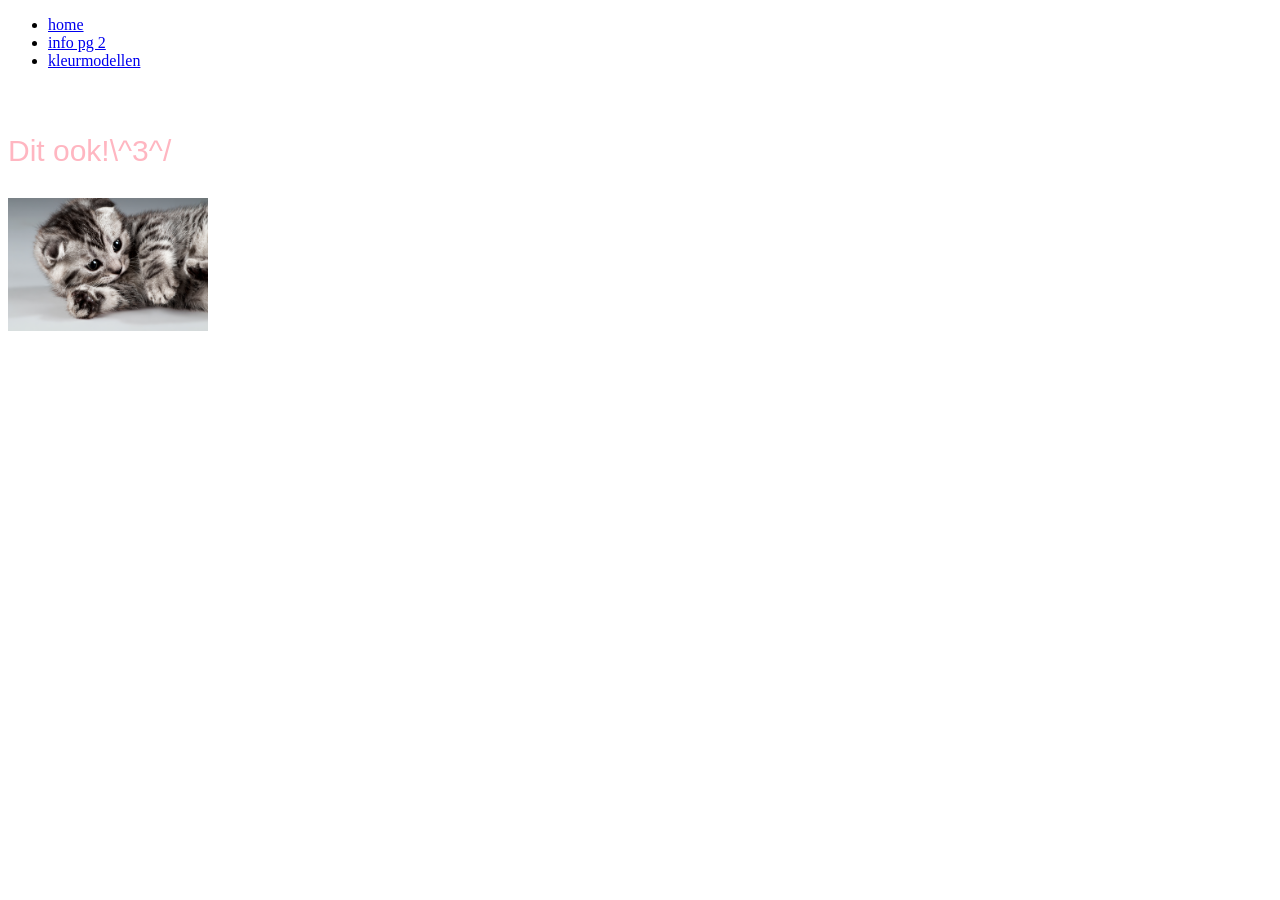
==== binairstelsel.html @ cc5cb6c2 "vb" ====
<!DOCTYPE html> <!--dit is de tweede page van mijn site-->
<html> <!--dit is het  html-element-->
    <head>
        <title>lliissaa</title>
        <meta charset="utf-8">
        <link href="css/style2.css" rel="stylesheet2">
    </head>
    <body>
       <ul>
           <li><a href="index.html">home</a></li> 
           <li><a href="binairstelsel.html" >info pg 2</a></li>
           <li><a href="kleurmodellen.html">kleurmodellen</a></li>
        </ul>
 
        
        <br>
        
        <p style="color: #FFB6C1; font-size: 30px; font-family: 'Segoe UI', Tahoma, Geneva, Verdana, sans-serif;">Dit ook!\^3^/</p>
        <img src="streepjeskat.jpg" style="width: 200px; height: auto;" alt="streepjes kat">
    </body>
</html>
---- css/style2.css ----
ul {
  list-style-type: none;
  margin: 0;
  padding: 0;
  overflow: hidden;
  background-color: #ffb6c1;
}

ul li {
  float: left;
}

ul li a {
  display: block;
  color: palevioletred;
  text-align: center;
  padding: 14px 16px;
  text-decoration: none;
}

ul li a:hover {
  background-color: hsl(0, 0%, 0%);
}
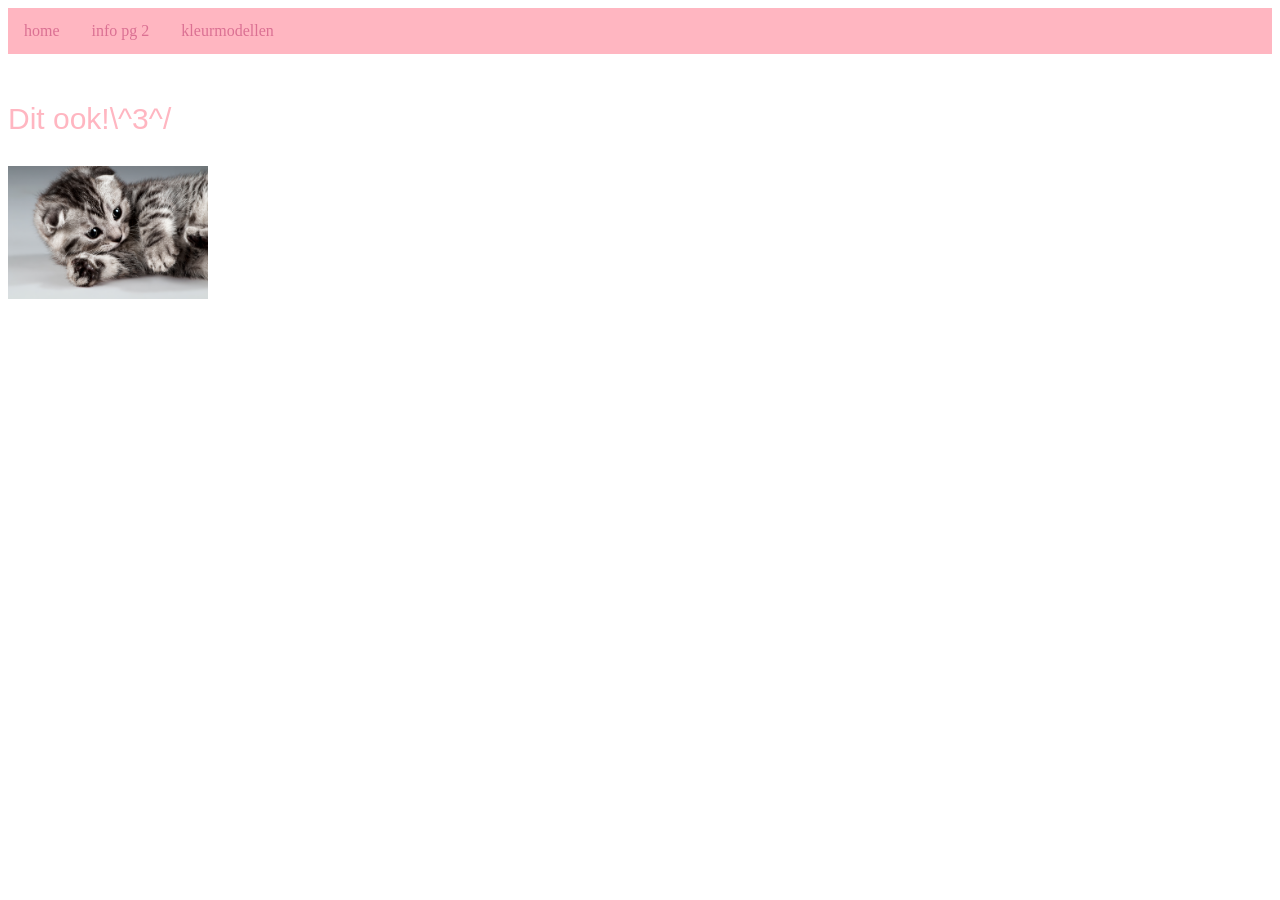
==== commit d6056a0b: "vb" ====
--- a/binairstelsel.html
+++ b/binairstelsel.html
@@ -3,18 +3,17 @@
     <head>
         <title>lliissaa</title>
         <meta charset="utf-8">
-        <link href="css/style2.css" rel="stylesheet2">
+        <link href="css/style2.css" rel="stylesheet">
     </head>
     <body>
-       <ul>
+        <ul>
            <li><a href="index.html">home</a></li> 
            <li><a href="binairstelsel.html" >info pg 2</a></li>
            <li><a href="kleurmodellen.html">kleurmodellen</a></li>
         </ul>
  
-        
         <br>
-        
+
         <p style="color: #FFB6C1; font-size: 30px; font-family: 'Segoe UI', Tahoma, Geneva, Verdana, sans-serif;">Dit ook!\^3^/</p>
         <img src="streepjeskat.jpg" style="width: 200px; height: auto;" alt="streepjes kat">
     </body>
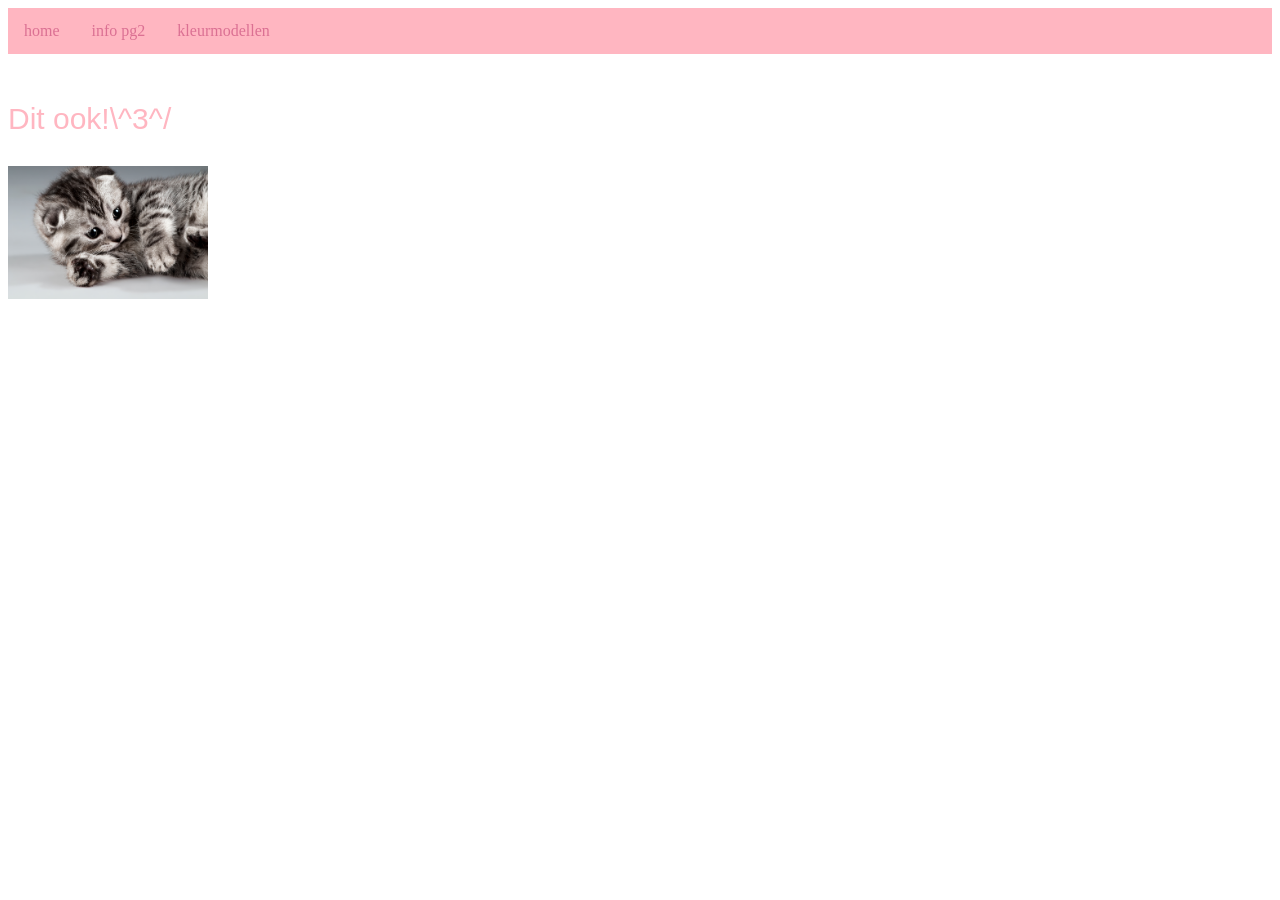
==== commit 701667e2: "vb" ====
--- a/binairstelsel.html
+++ b/binairstelsel.html
@@ -8,7 +8,7 @@
     <body>
         <ul>
            <li><a href="index.html">home</a></li> 
-           <li><a href="binairstelsel.html" >info pg 2</a></li>
+           <li><a href="binairstelsel.html" >info pg2</a></li>
            <li><a href="kleurmodellen.html">kleurmodellen</a></li>
         </ul>
  
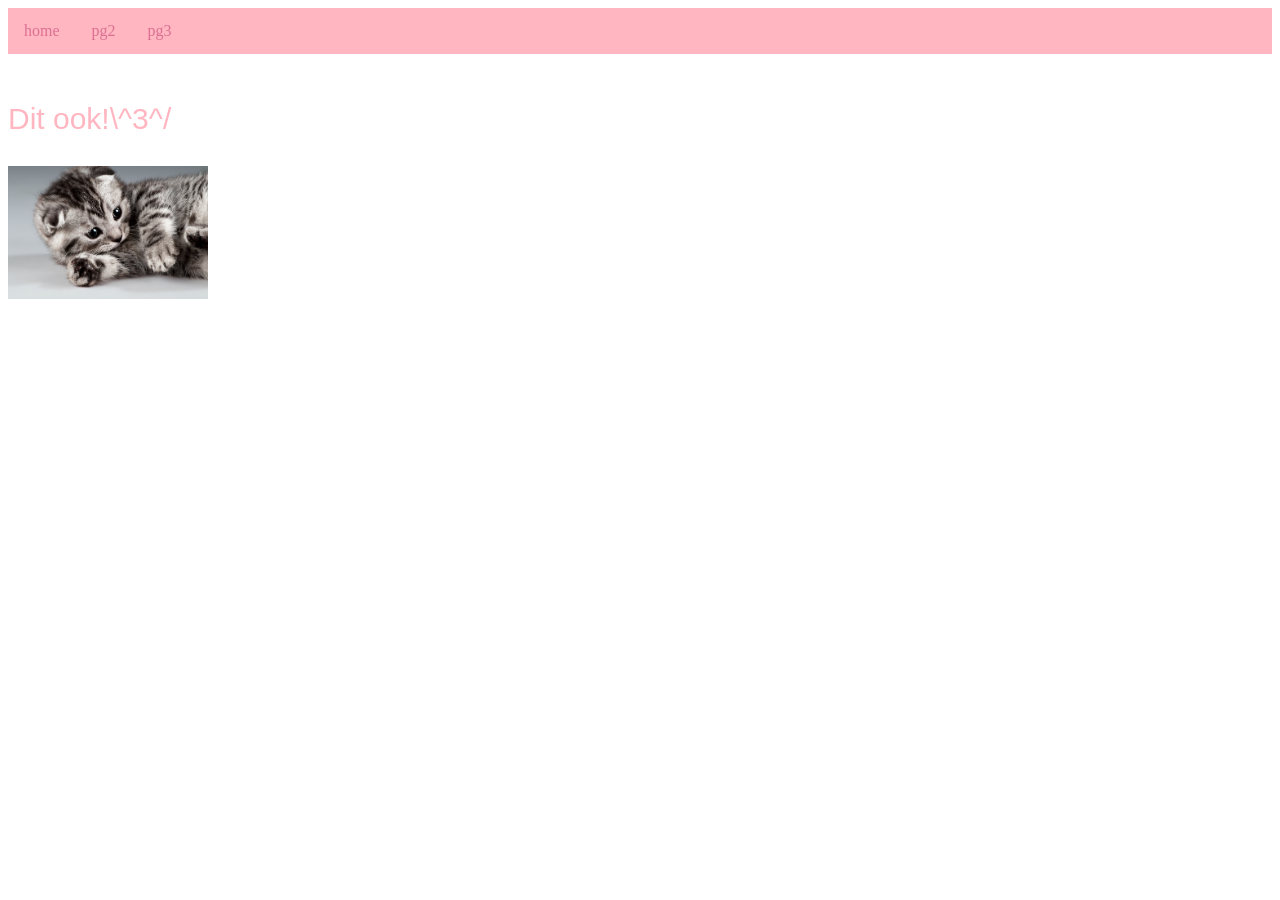
==== commit 6d221ff3: "vb" ====
--- a/binairstelsel.html
+++ b/binairstelsel.html
@@ -8,8 +8,8 @@
     <body>
         <ul>
            <li><a href="index.html">home</a></li> 
-           <li><a href="binairstelsel.html" >info pg2</a></li>
-           <li><a href="kleurmodellen.html">kleurmodellen</a></li>
+           <li><a href="binairstelsel.html" >pg2</a></li>
+           <li><a href="kleurmodellen.html">pg3</a></li>
         </ul>
  
         <br>
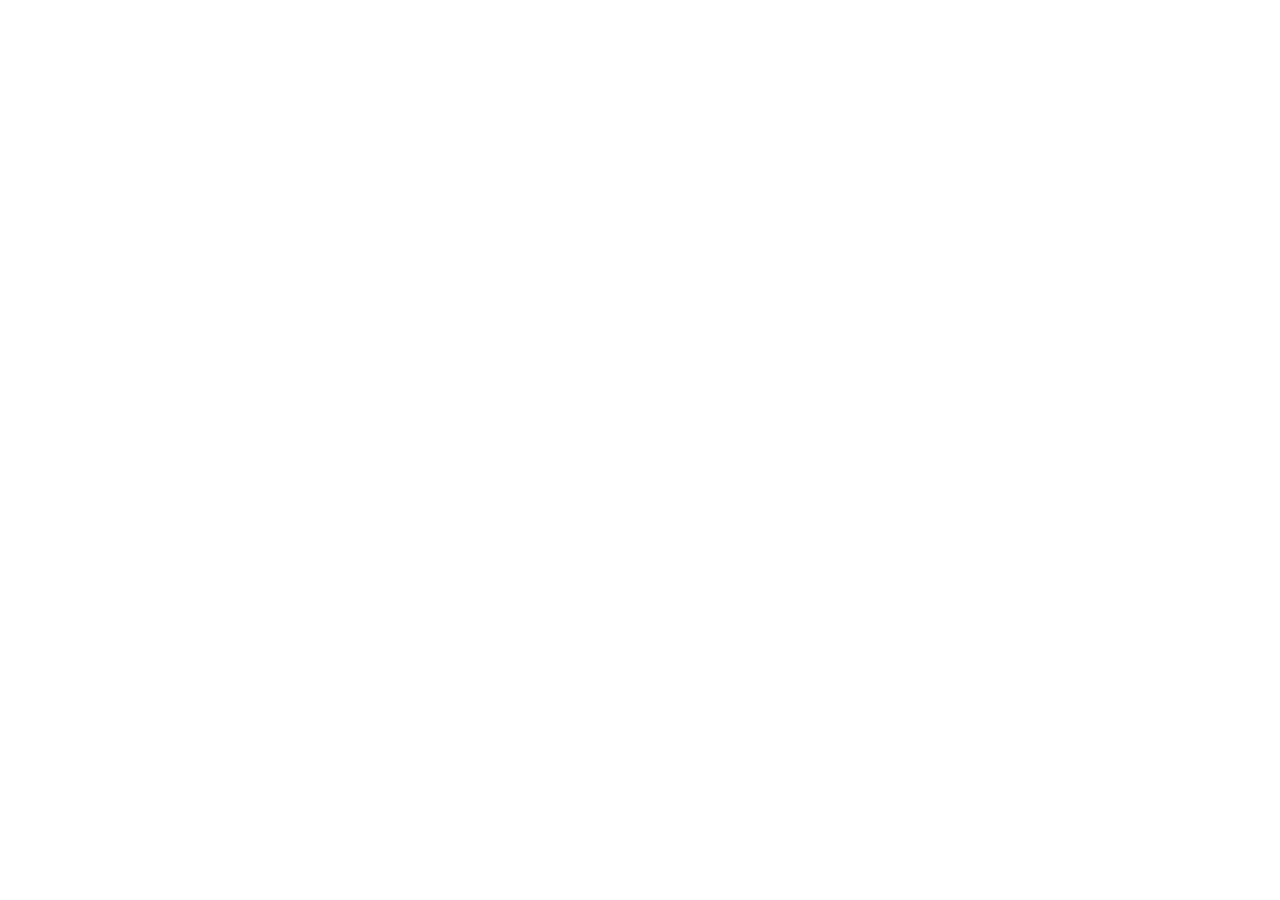
==== commit be745e42: "vb" ====
--- a/binairstelsel.html
+++ b/binairstelsel.html
@@ -5,16 +5,4 @@
         <meta charset="utf-8">
         <link href="css/style2.css" rel="stylesheet">
     </head>
-    <body>
-        <ul>
-           <li><a href="index.html">home</a></li> 
-           <li><a href="binairstelsel.html" >pg2</a></li>
-           <li><a href="kleurmodellen.html">pg3</a></li>
-        </ul>
- 
-        <br>
-
-        <p style="color: #FFB6C1; font-size: 30px; font-family: 'Segoe UI', Tahoma, Geneva, Verdana, sans-serif;">Dit ook!\^3^/</p>
-        <img src="streepjeskat.jpg" style="width: 200px; height: auto;" alt="streepjes kat">
-    </body>
 </html>
